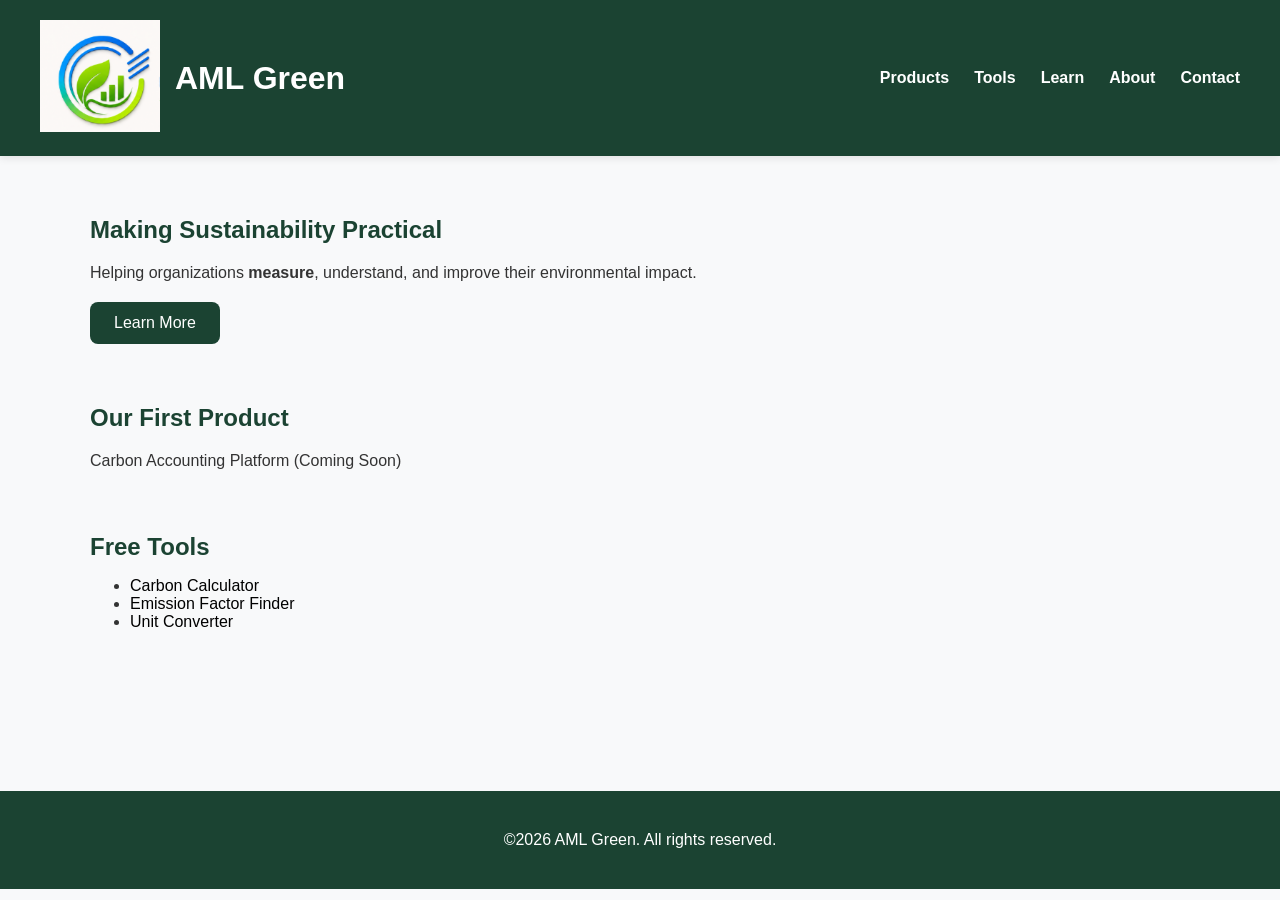
==== index.html @ e5ad4d72 "Update favicon links in index.html" ====
<!DOCTYPE html>
<html lang="en">
  
  <head>
    <meta charset="UTF-8">
    <meta name="viewport" content="width=device-width, initial-scale=1.0">
    <link rel="icon" type="image/x-icon" href="images/favicon.ico">
    <link rel="apple-touch-icon" sizes="180x180" href="images/apple-touch-icon.png">
<link rel="icon" type="image/png" sizes="32x32" href="images/favicon-32x32.png">
<link rel="icon" type="image/png" sizes="16x16" href="imaages/favicon-16x16.png">
<link rel="manifest" href="images/site.webmanifest">
    <title>AML Green</title>
    <link rel="stylesheet" href="style.css">
  </head>
  <body>
    <header>
      
      <!---WEBSITE LOGO STARTS HERE-->
      <div class="logo-container">
      <a href="index.html">
      <img src="images/logo.png" alt="AML logo">
      </a>
      <h1>AML Green</h1>
      </div>
      <!--navigation-->
    <nav aria-label="Main navigation">
      <ul>
        <li><a href="pages/products.html">Products</a></li>
        <li><a href="pages/tools.html">Tools</a></li>
        <li><a href="pages/learn.html">Learn</a></li>
        <li><a href="pages/about.html">About</a></li>
        <li><a href="pages/contact.html">Contact</a></li>
      </ul>
    </nav>
    </header>
    <main><!--main page content-->
    <section>
      <h2>Making Sustainability Practical</h2>
      <p>Helping organizations <strong>measure</strong>, understand, and improve their environmental impact.
      </p>
      <a href="pages/about.html" class="btn">Learn More</a>
    </section>
      <section>
        <h2>Our First Product</h2>
        <p>Carbon Accounting Platform (Coming Soon)</p>
      </section>
      <section>
        <h2>Free Tools</h2>
        <ul>
          <li><a href="pages/tools/carbon-calculator.html">Carbon Calculator</a></li>
          <li><a href="pages/tools/emissions-factors.html">Emission Factor Finder</a></li>
          <li><a href="pages/tools/unit-converter.html">Unit Converter</a></li>
        </ul>
      </section>
    </main>
    <footer><p>&copy;2026 AML Green. All rights reserved.</p></footer>
    <script src="script.js"></script>
  </body>
</html>
---- style.css ----
/* /* ===========================
   General Styles
=========================== */
/* body, main, section */
body {margin: 0;
     font-family: Arial, sans-serif;
      background-color: #F8F9FA;
      color: #333;
     }
main {max-width:1100px;
     margin: 0 auto; /* centers content*/
     padding:40px;
     }
section {margin-bottom: 60px;
     
}


/* ===========================
   Header
=========================== */
/* header */
header {background-color: #1B4332;
       color: white;
        display:flex;
        justify-content: space-between;
        align-items: center;
        box-shadow: 0 2px 8px rgba(0,0,0,0.1);
       padding: 20px 40px;
       } /* padding adds space inside the element - header*/ /*logo sits on the left.The navigation sits on the right. */


/* ===========================
   Navigation
=========================== */
/* nav */
nav ul {list-style: none;  /*this removes the bullets*/ 
       display: flex; /* this makes the nav element go horizontally insted of vetically*/
       gap: 25px;
        margin: 0;
        padding: 0;
       }
nav a {color: white;
       text-decoration: none;
       font-weight: bold;
}
nav a:hover {color: #95D5B2;
            }


/* ===========================
   Logo
=========================== */
/* logo */

.logo-container {display: flex;
                 align-items: center;
                 gap: 15px; /* make even spacing instead of aligning to the left side */
                }
.logo-container img { width: 120px;
                    height: auto;
                    }
.logo-container img:hover {opacity: 0.9;
  
}
.logo-container h1 {margin: 0;
                    font-size: 2rem;
                   }


/* ===========================
   Typography
=========================== */
/* h1, h2, p */
h1 {font-size: 2rem;
   }
h2 {color: #1B4332;
   margin-bottom: 15px;
   }
p {line-height: 1.6;   
}
a {color: black;
  text-decoration: none;
  } /* This text decoration property removes the underline in the link*/


/* ===========================
   Buttons
=========================== */
/* .btn */
.btn {display: inline-block;
      background-color: #1B4332;
      color: white;
      padding: 12px 24px;
      border-radius: 8px;
      transition: background-color 0.3s ease;
}
.btn:hover {background-color: #2D6A4F;
}


/* ===========================
   Footer
=========================== */
/* footer */
footer {background-color: #1B4332;
        color: white;
        text-align: center;
        padding: 20px;
        margin-top: 60px;
       }


/* ===========================
   Responsive Design
=========================== */
/* media query */
@media (max-width: 768px) {
     header {
          flex-direction: column;
          text-align: center;
     }
     nav ul {
          flex-direction: column;
          gap: 15px;
          margin-top: 20px;
     }
     main {
          padding: 20px;
     }
}
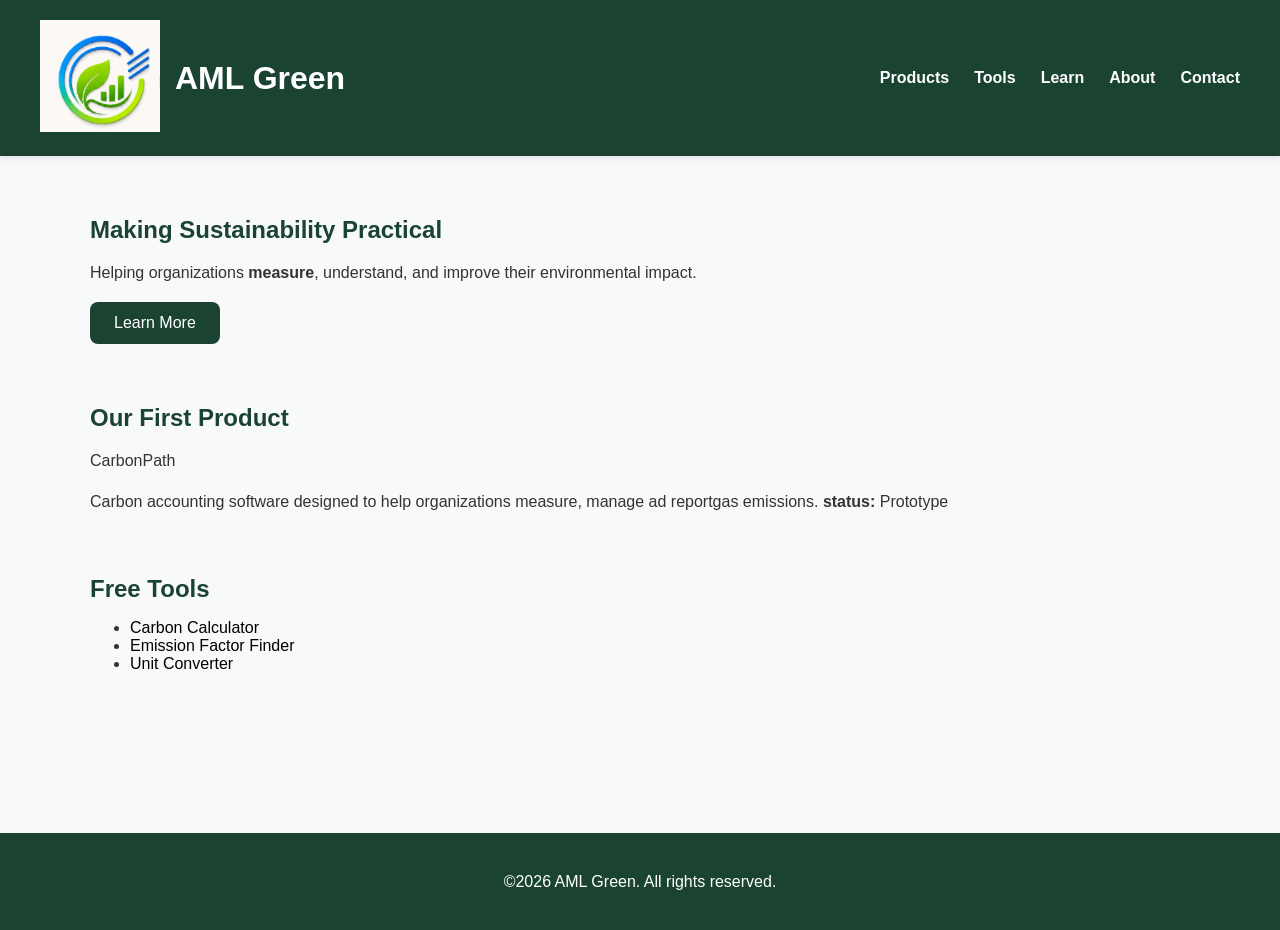
==== commit 25f445a0: "Revise product details for CarbonPath Updated product description and status in index.html" ====
--- a/index.html
+++ b/index.html
@@ -7,7 +7,7 @@
     <link rel="icon" type="image/x-icon" href="images/favicon.ico">
     <link rel="apple-touch-icon" sizes="180x180" href="images/apple-touch-icon.png">
 <link rel="icon" type="image/png" sizes="32x32" href="images/favicon-32x32.png">
-<link rel="icon" type="image/png" sizes="16x16" href="imaages/favicon-16x16.png">
+<link rel="icon" type="image/png" sizes="16x16" href="images/favicon-16x16.png">
 <link rel="manifest" href="images/site.webmanifest">
     <title>AML Green</title>
     <link rel="stylesheet" href="style.css">
@@ -42,7 +42,9 @@
     </section>
       <section>
         <h2>Our First Product</h2>
-        <p>Carbon Accounting Platform (Coming Soon)</p>
+        <p>CarbonPath</p>
+        <p>Carbon accounting software designed to help organizations measure, manage ad reportgas emissions.    
+         <strong>status:</strong> Prototype</p>
       </section>
       <section>
         <h2>Free Tools</h2>
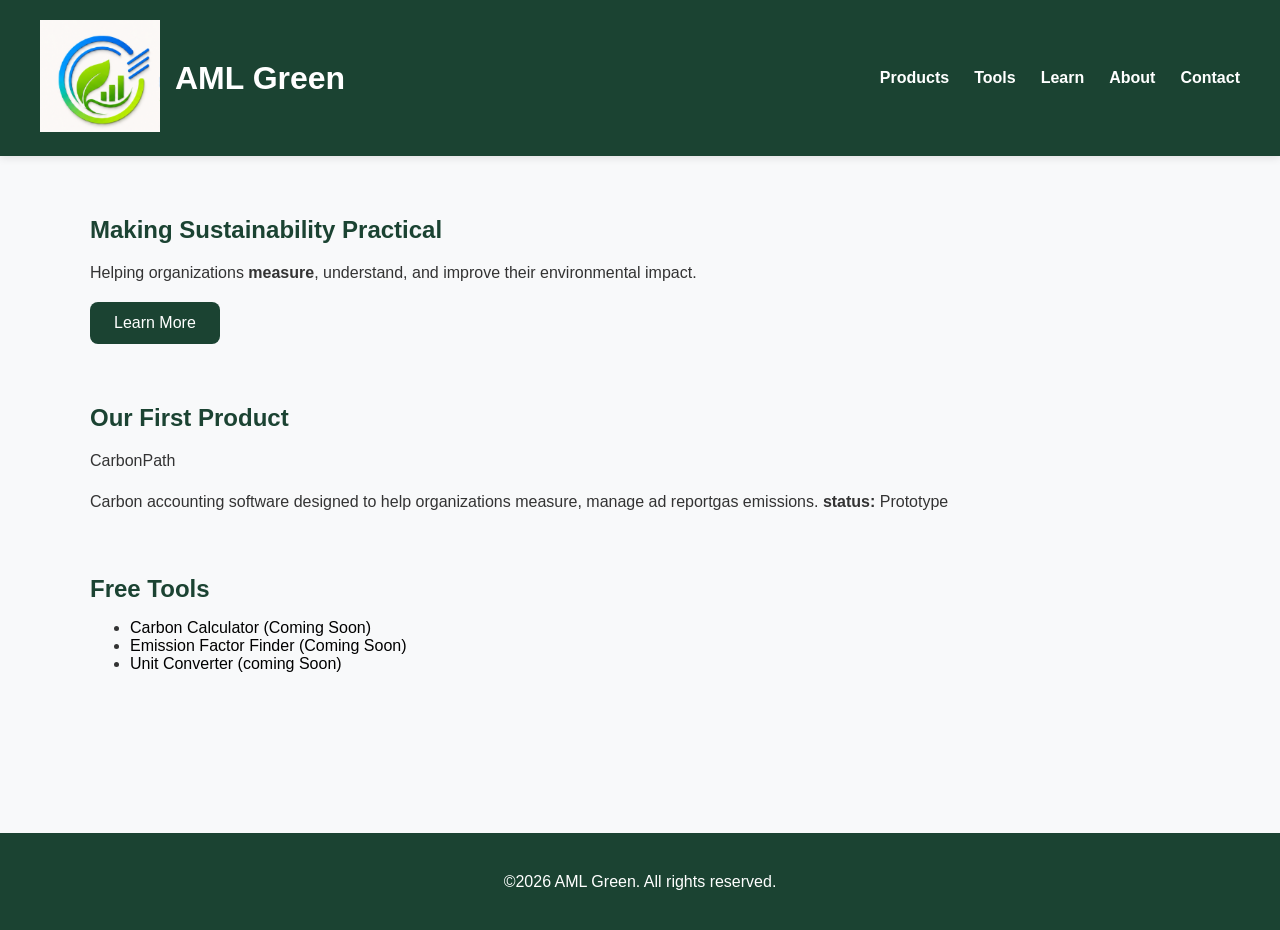
==== commit 9df90f82: "Update tool links to indicate 'Coming Soon'" ====
--- a/index.html
+++ b/index.html
@@ -49,9 +49,9 @@
       <section>
         <h2>Free Tools</h2>
         <ul>
-          <li><a href="pages/tools/carbon-calculator.html">Carbon Calculator</a></li>
-          <li><a href="pages/tools/emissions-factors.html">Emission Factor Finder</a></li>
-          <li><a href="pages/tools/unit-converter.html">Unit Converter</a></li>
+          <li><a href="pages/tools/carbon-calculator.html">Carbon Calculator (Coming Soon)</a></li>
+          <li><a href="pages/tools/emissions-factors.html">Emission Factor Finder (Coming Soon)</a></li>
+          <li><a href="pages/tools/unit-converter.html">Unit Converter (coming Soon)</a></li>
         </ul>
       </section>
     </main>
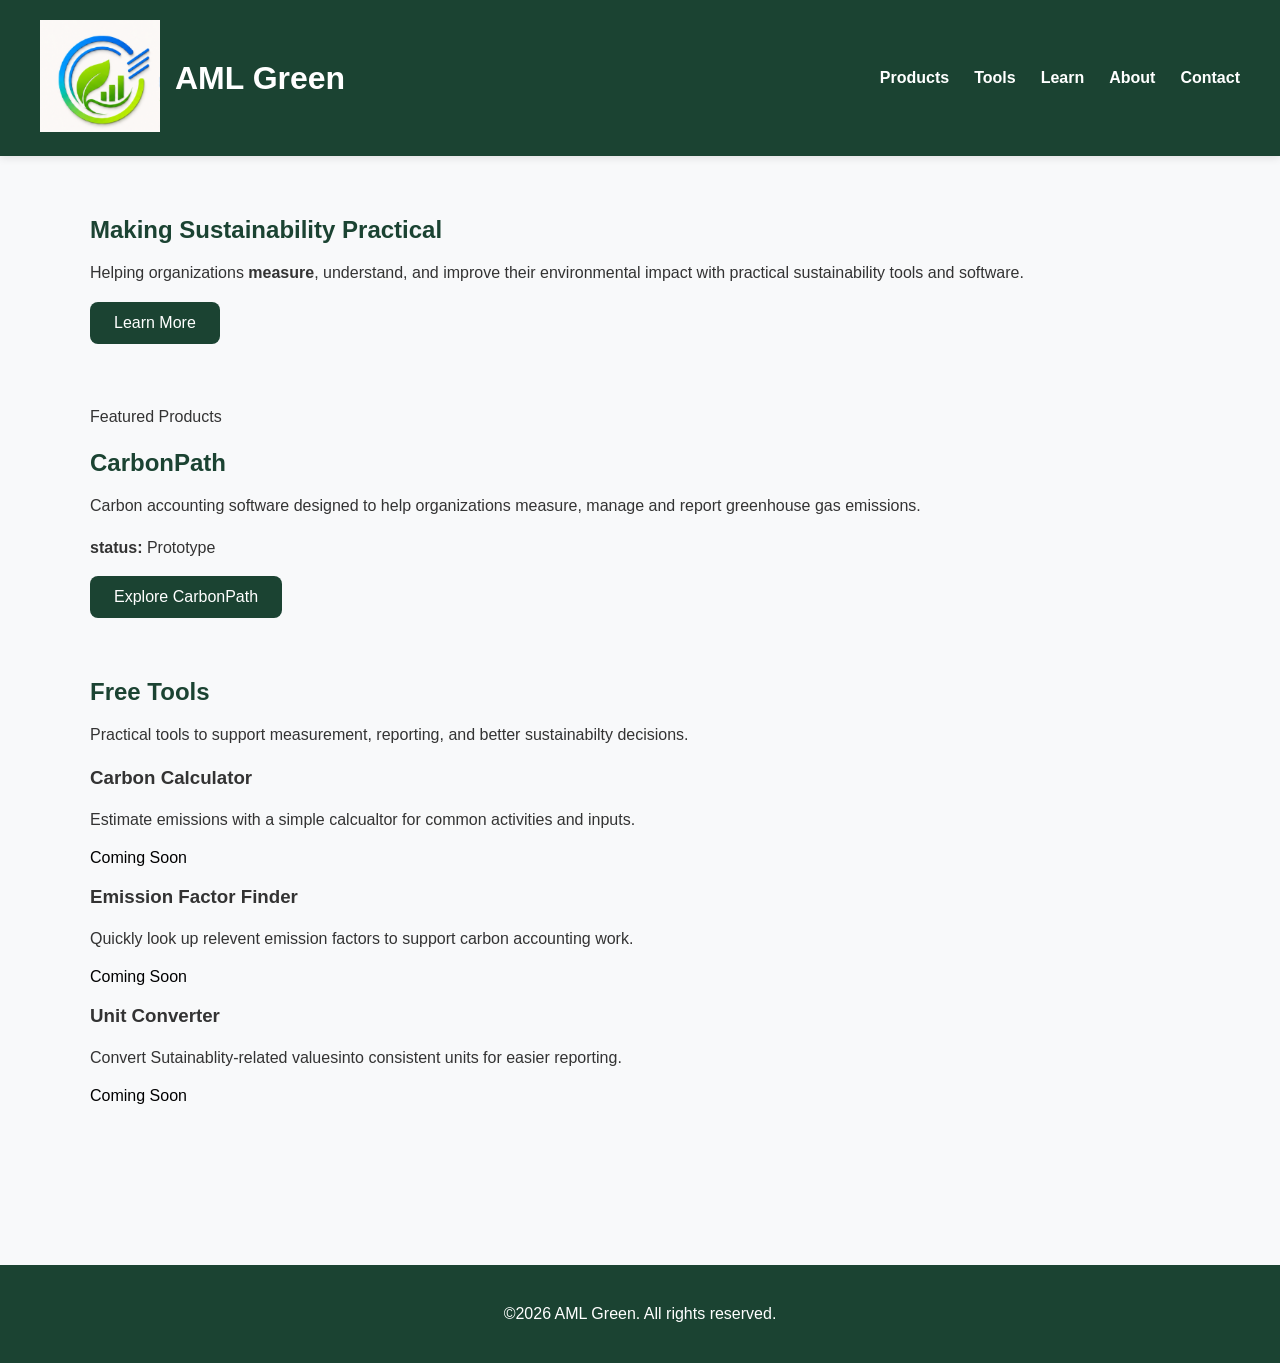
==== commit 4a524c90: "Revamp homepage layout and add new sections Updated the homepage structure with a hero section and a" ====
--- a/index.html
+++ b/index.html
@@ -33,26 +33,58 @@
       </ul>
     </nav>
     </header>
-    <main><!--main page content-->
-    <section>
-      <h2>Making Sustainability Practical</h2>
-      <p>Helping organizations <strong>measure</strong>, understand, and improve their environmental impact.
+    <main class="homepage"><!--main page content-->
+    <!--Hero Section-->
+      <section class="hero">
+        <div class="container hero-content">
+      <h2 class="hero-title" >Making Sustainability Practical</h2>
+      <p class="hero-text">Helping organizations <strong>measure</strong>, understand, and improve their environmental impact with practical sustainability tools and software.
       </p>
-      <a href="pages/about.html" class="btn">Learn More</a>
-    </section>
-      <section>
-        <h2>Our First Product</h2>
-        <p>CarbonPath</p>
-        <p>Carbon accounting software designed to help organizations measure, manage ad reportgas emissions.    
-         <strong>status:</strong> Prototype</p>
+      <a href="pages/about.html" class="btn hero-btn">Learn More</a>
+        </div>
       </section>
-      <section>
+
+      <!--Feature product preview-->
+      <section class="carbonpath-preview">
+        <div class="container">
+        <div class="feature-card">
+          <p class="section-label">Featured Products</p>
+        <h2 class="feature-title">CarbonPath</h2>
+        <p class="feature-text">Carbon accounting software designed to help organizations measure, manage and report greenhouse gas emissions.</p>    
+         <p class="product status"><strong>status:</strong> Prototype</p>
+        <a href="pages/products.html" class="btn feature-btn">Explore CarbonPath</a>
+        </div>
+        </div>
+        </section>
+
+      <!--Free tools preview-->
+      <section class="tools-preview">
+        <div class="container">
+          <div class="section-heading">
         <h2>Free Tools</h2>
-        <ul>
-          <li><a href="pages/tools/carbon-calculator.html">Carbon Calculator (Coming Soon)</a></li>
-          <li><a href="pages/tools/emissions-factors.html">Emission Factor Finder (Coming Soon)</a></li>
-          <li><a href="pages/tools/unit-converter.html">Unit Converter (coming Soon)</a></li>
-        </ul>
+            <p>Practical tools to support measurement, reporting, and better sustainabilty decisions.</p>
+          </div>
+
+          <div class="tool-cards">
+            <article class="tool-card">
+              <h3>Carbon Calculator</h3>
+              <p>Estimate emissions with a simple calcualtor for common activities and inputs.</p>
+              <a href="pages/tools/carbon-calculator.html" class="tool-link">Coming Soon</a>
+            </article>
+
+            <article class="tool-card">
+              <h3>Emission Factor Finder</h3>
+              <p>Quickly look up relevent emission factors to support carbon accounting work.</p>
+              <a href="pages/tools/emissions-factors.html" class="tool-link">Coming Soon</a>
+            </article>
+
+            <article class="tool-card">
+              <h3>Unit Converter</h3>
+              <p>Convert Sutainablity-related valuesinto consistent units for easier reporting.</p>
+              <a href="pages/tools/unit-converter.html" class="tool-link">Coming Soon</a>
+            </article>
+          </div>
+        </div>
       </section>
     </main>
     <footer><p>&copy;2026 AML Green. All rights reserved.</p></footer>
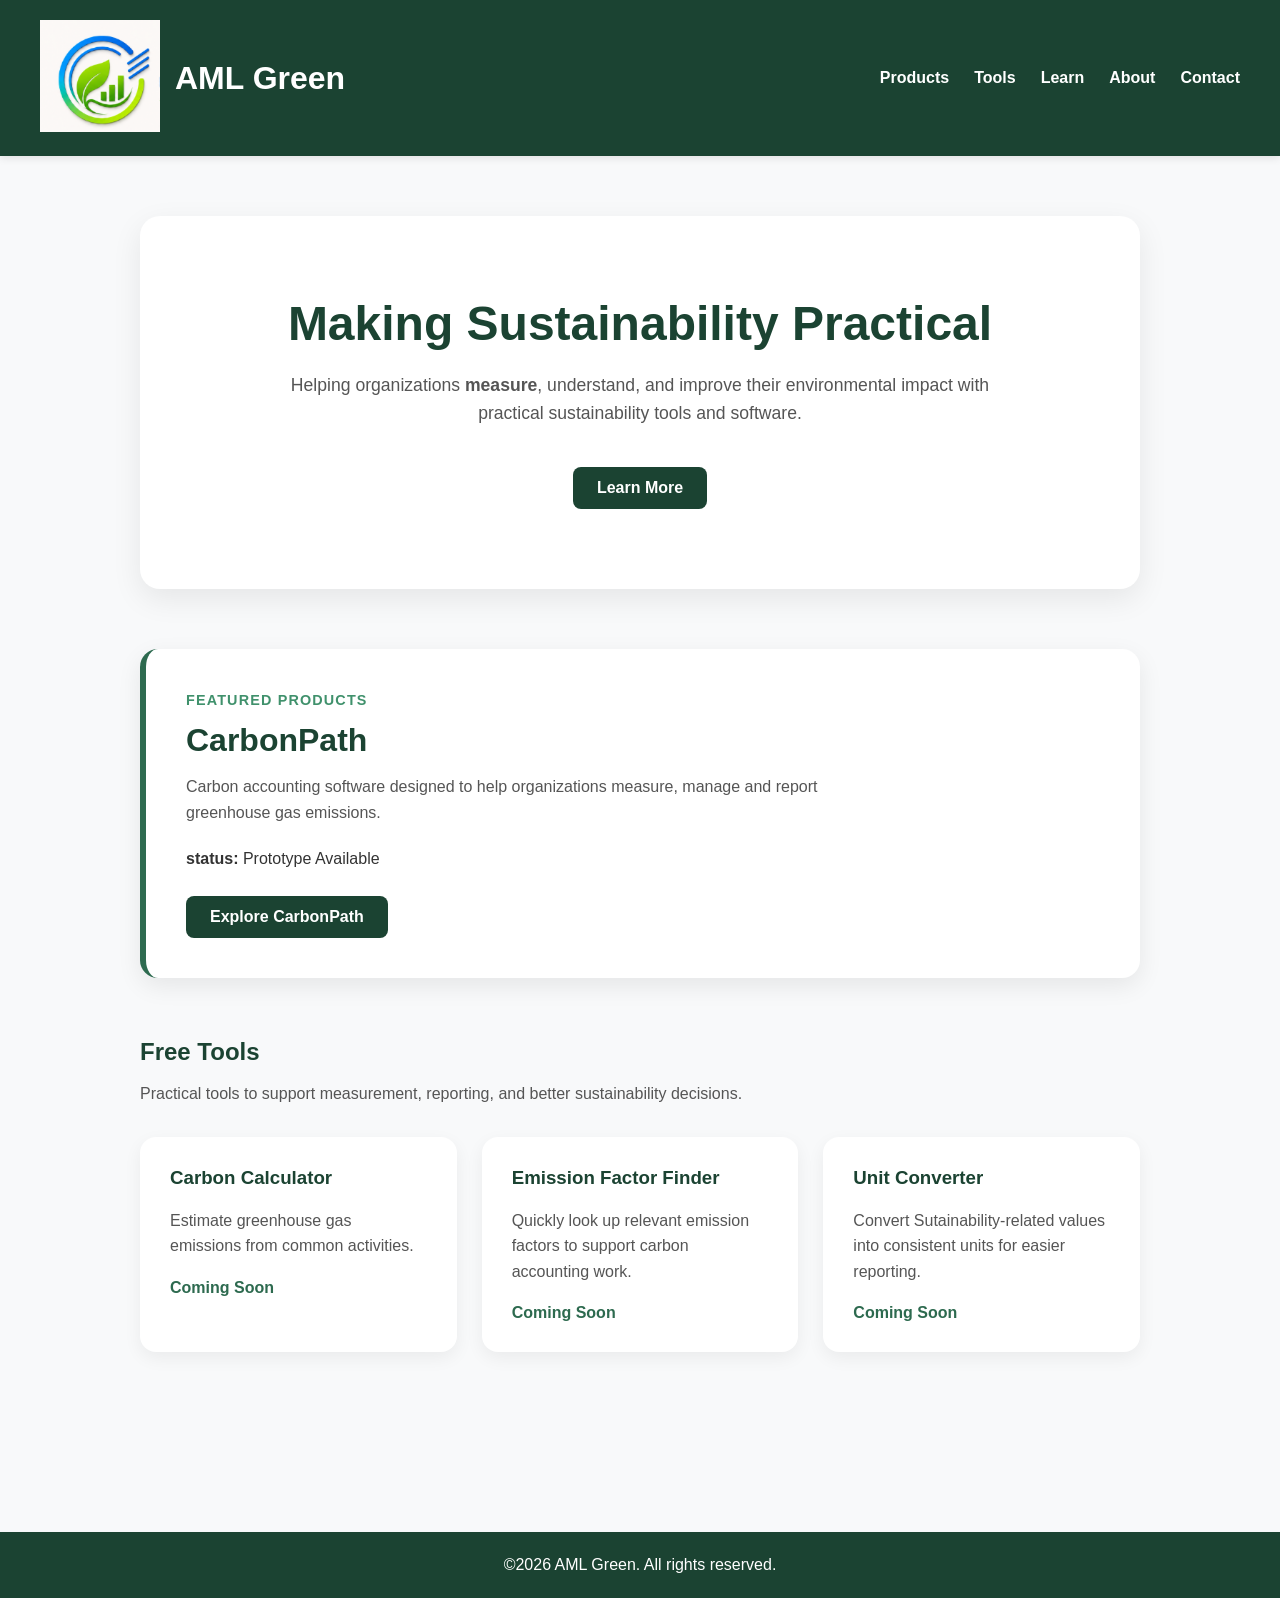
==== commit f7cfa455: "Fix typos and enhance clarity in index.html Corrected typos and improved text clarity in product des" ====
--- a/index.html
+++ b/index.html
@@ -51,7 +51,7 @@
           <p class="section-label">Featured Products</p>
         <h2 class="feature-title">CarbonPath</h2>
         <p class="feature-text">Carbon accounting software designed to help organizations measure, manage and report greenhouse gas emissions.</p>    
-         <p class="product status"><strong>status:</strong> Prototype</p>
+         <p class="product-status"><strong>status:</strong> Prototype Available </p>
         <a href="pages/products.html" class="btn feature-btn">Explore CarbonPath</a>
         </div>
         </div>
@@ -62,25 +62,25 @@
         <div class="container">
           <div class="section-heading">
         <h2>Free Tools</h2>
-            <p>Practical tools to support measurement, reporting, and better sustainabilty decisions.</p>
+            <p>Practical tools to support measurement, reporting, and better sustainability decisions.</p>
           </div>
 
           <div class="tool-cards">
             <article class="tool-card">
               <h3>Carbon Calculator</h3>
-              <p>Estimate emissions with a simple calcualtor for common activities and inputs.</p>
+              <p>Estimate greenhouse gas emissions  from common activities.</p>
               <a href="pages/tools/carbon-calculator.html" class="tool-link">Coming Soon</a>
             </article>
 
             <article class="tool-card">
               <h3>Emission Factor Finder</h3>
-              <p>Quickly look up relevent emission factors to support carbon accounting work.</p>
+              <p>Quickly look up relevant emission factors to support carbon accounting work.</p>
               <a href="pages/tools/emissions-factors.html" class="tool-link">Coming Soon</a>
             </article>
 
             <article class="tool-card">
               <h3>Unit Converter</h3>
-              <p>Convert Sutainablity-related valuesinto consistent units for easier reporting.</p>
+              <p>Convert Sutainability-related values into consistent units for easier reporting.</p>
               <a href="pages/tools/unit-converter.html" class="tool-link">Coming Soon</a>
             </article>
           </div>
--- a/style.css
+++ b/style.css
@@ -2,31 +2,42 @@
    General Styles
 =========================== */
 /* body, main, section */
-body {margin: 0;
+* {
+   box-sizing: border-box;
+  }
+body {
+   margin: 0;
      font-family: Arial, sans-serif;
       background-color: #F8F9FA;
       color: #333;
      }
-main {max-width:1100px;
+main {
+   max-width: 1100px;
      margin: 0 auto; /* centers content*/
-     padding:40px;
-     }
-section {margin-bottom: 60px;
-     
-}
-
-
+     padding: 40px 20px 60px;
+     }
+section {
+   margin-bottom: 60px;     
+}
+.container { 
+            width: 100%; 
+            max-width: 1000px;
+            margin: 0 auto;
+           }
 /* ===========================
    Header
 =========================== */
 /* header */
-header {background-color: #1B4332;
-       color: white;
+header {
+        background-color: #1B4332;
+        color: white;
         display:flex;
         justify-content: space-between;
         align-items: center;
         box-shadow: 0 2px 8px rgba(0,0,0,0.1);
-       padding: 20px 40px;
+        padding: 20px 40px;
+        flex-wrap: wrap;
+        gap: 20px;
        } /* padding adds space inside the element - header*/ /*logo sits on the left.The navigation sits on the right. */
 
 
@@ -34,37 +45,44 @@
    Navigation
 =========================== */
 /* nav */
-nav ul {list-style: none;  /*this removes the bullets*/ 
-       display: flex; /* this makes the nav element go horizontally insted of vetically*/
-       gap: 25px;
+nav ul { 
+        list-style: none;  /*this removes the bullets*/ 
+        display: flex; /* this makes the nav element go horizontally insted of vetically*/
+        gap: 25px;
         margin: 0;
         padding: 0;
+        flex-wrap: wrap;
        }
-nav a {color: white;
+nav a { 
+       color: white;
        text-decoration: none;
        font-weight: bold;
 }
-nav a:hover {color: #95D5B2;
+nav a:hover {
+       color: #95D5B2;
             }
 
-
 /* ===========================
    Logo
 =========================== */
 /* logo */
 
-.logo-container {display: flex;
+.logo-container {
+                 display: flex;
                  align-items: center;
                  gap: 15px; /* make even spacing instead of aligning to the left side */
                 }
-.logo-container img { width: 120px;
-                    height: auto;
+.logo-container img {
+                 width: 120px;
+                 height: auto;
                     }
-.logo-container img:hover {opacity: 0.9;
+.logo-container img:hover {
+                 opacity: 0.9;
   
 }
-.logo-container h1 {margin: 0;
-                    font-size: 2rem;
+.logo-container h1 {
+                  margin: 0;
+                  font-size: 2rem;
                    }
 
 
@@ -72,14 +90,24 @@
    Typography
 =========================== */
 /* h1, h2, p */
-h1 {font-size: 2rem;
-   }
-h2 {color: #1B4332;
+h1 {
+   font-size: 2rem;
+   }
+h2 {
+   color: #1B4332;
+   margin-top: 0;
    margin-bottom: 15px;
    }
-p {line-height: 1.6;   
-}
-a {color: black;
+h3 {
+   margin-top: 0;
+   color: #1B4332;
+}
+p {
+   line-height: 1.6; 
+   margin-top: 0;
+}
+a {
+   color: black;
   text-decoration: none;
   } /* This text decoration property removes the underline in the link*/
 
@@ -88,16 +116,114 @@
    Buttons
 =========================== */
 /* .btn */
-.btn {display: inline-block;
+.btn {
+      display: inline-block;
       background-color: #1B4332;
       color: white;
       padding: 12px 24px;
       border-radius: 8px;
-      transition: background-color 0.3s ease;
-}
-.btn:hover {background-color: #2D6A4F;
-}
-
+      font-weight: bold;
+      text-decoration: none;
+      transition: background-color 0.3s ease, transform 0.2s ease;
+}
+.btn:hover {
+   background-color: #2D6A4F;
+   transform: translateY(-2px);         
+}
+
+/* ===========================
+   Homepage hero
+=========================== */
+.hero {
+   margin-top: 20px;
+}
+.hero-content {
+   background-color: white;
+   border-radius: 20px;
+   padding: 80px 40px;
+   text-align: center;
+   box-shadow: 0 10px 30px rgba(0, 0, 0, 0.08);
+}
+.hero-title {
+   font-size: 3rem;
+   margin-bottom: 20px;
+   color: #1B4332;
+}
+.hero-text {
+   max-width: 700px;
+   margin: 0 auto 30px;
+   font-size: 1.1rem;
+   color: #555;
+}
+.hero-btn {
+   margin-top: 10px;
+}
+
+/* ===========================
+   CarbonPath preview
+=========================== */
+.carbonpath-preview .feature-card {
+   background-color: white;
+   border-radius: 18px;
+   padding: 40px;
+   box-shadow: 0 8px 24px rgba(0, 0, 0, 0.08);
+   border-left: 6px solid #2D6A4F;
+}
+.section-label {
+   font-size: 0.9rem;
+   font-weight: bold;
+   text-transform: uppercase;
+   letter-spacing: 0.08em;
+   color: #40916C;
+   margin-bottom: 10px;
+}
+.feature-title {
+   font-size: 2rem;
+   margin-bottom: 15px;
+}
+.feature-text {
+   max-width: 700px;
+   margin-bottom: 20px;
+   color: #555;
+}
+.product-status {
+   margin-bottom: 25px;
+   font-size: 1rem;
+}
+
+/* ===========================
+   Tools preview
+=========================== */
+.section-heading {
+   margin-bottom: 30px;
+}
+.section-heading p {
+max-width: 700px;
+   color: #555;
+}
+.tool-cards {
+   display: flex;
+   gap: 25px;
+   flex-wrap: wrap;
+}
+.tool-card {
+   background-color: white;
+   border-radius: 16px;
+   padding: 30px;
+   box-shadow: 0 6px 18px rgba(0, 0, 0, 0.06);
+   flex: 1 1 280px
+}
+.tool-card p {
+   color: #555;
+   margin-bottom: 20px;
+}
+.tool-link {
+font-weight: bold;
+   color: #2D6A4F;
+}
+.tool-link:hover {
+   color: #1B4332;
+}
 
 /* ===========================
    Footer
@@ -109,6 +235,9 @@
         padding: 20px;
         margin-top: 60px;
        }
+footer p {
+   margin: 0;
+}
 
 
 /* ===========================
@@ -126,14 +255,32 @@
           margin-top: 20px;
      }
      main {
-          padding: 20px;
-     }
-}
-
-
-
-
-
-
-
-
+          padding: 30px 16px 50px;
+     }
+   .hero-content {
+      padding: 50px 24px;
+   }
+   .hero-title {
+      font-size: 2.2rem;
+   }
+   .feature-card {
+      padding: 28px;
+   }
+   .tool-cards{
+      flex-direction: column;
+   }
+   nav ul {
+      gap: 15px;
+   }
+   .logo-container {
+      font-size: 1.6rem;
+   }
+}
+
+
+
+
+
+
+
+
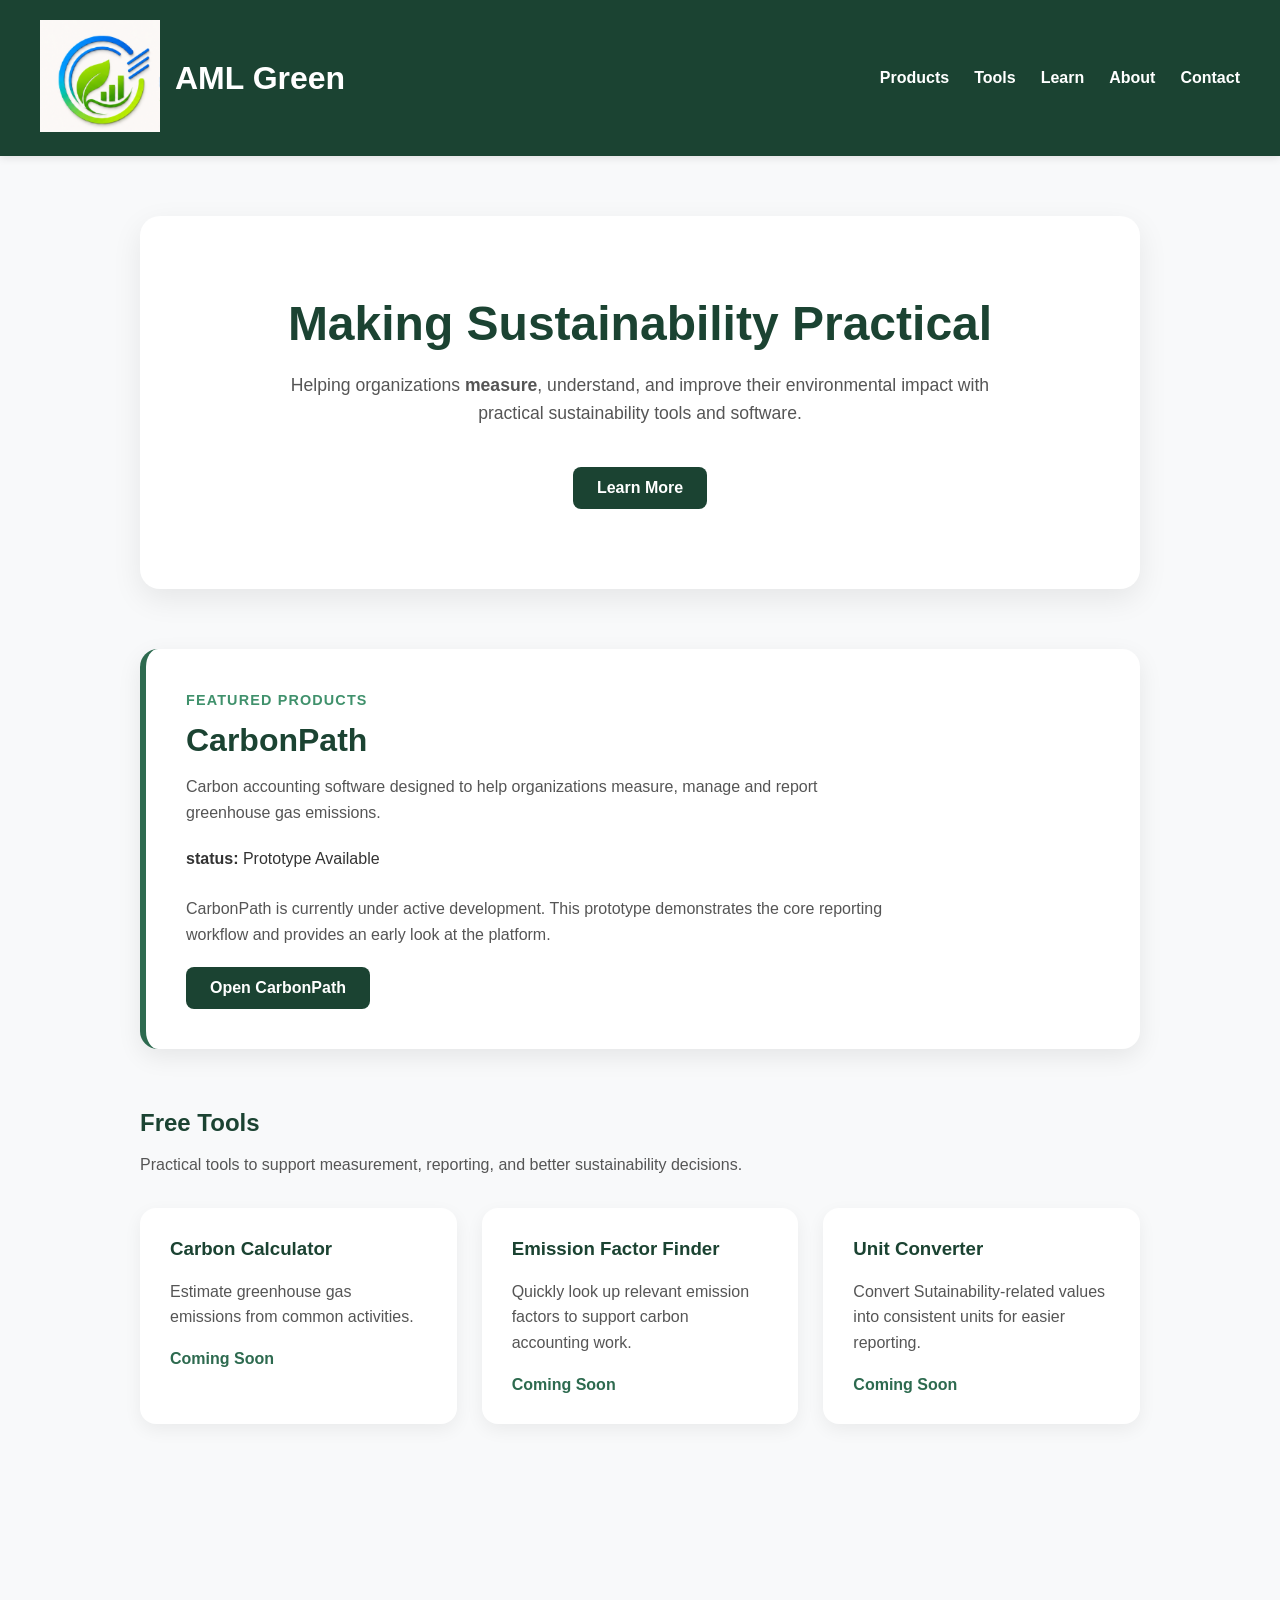
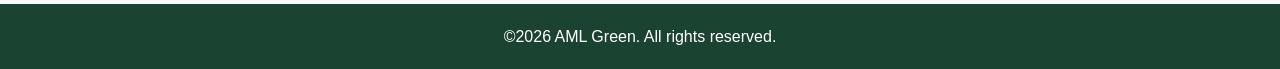
==== commit 3fbe96f9: "Refine hero title and product status details Updated hero section title and product status descripti" ====
--- a/index.html
+++ b/index.html
@@ -37,7 +37,7 @@
     <!--Hero Section-->
       <section class="hero">
         <div class="container hero-content">
-      <h2 class="hero-title" >Making Sustainability Practical</h2>
+      <h2 class="hero-title">Making Sustainability Practical</h2>
       <p class="hero-text">Helping organizations <strong>measure</strong>, understand, and improve their environmental impact with practical sustainability tools and software.
       </p>
       <a href="pages/about.html" class="btn hero-btn">Learn More</a>
@@ -51,8 +51,9 @@
           <p class="section-label">Featured Products</p>
         <h2 class="feature-title">CarbonPath</h2>
         <p class="feature-text">Carbon accounting software designed to help organizations measure, manage and report greenhouse gas emissions.</p>    
-         <p class="product-status"><strong>status:</strong> Prototype Available </p>
-        <a href="pages/products.html" class="btn feature-btn">Explore CarbonPath</a>
+         <p class="product-status"><strong>status:</strong> Prototype Available</p>
+          <p class="feature-text">CarbonPath is currently under active development. This prototype demonstrates the core reporting workflow and provides an early look at the platform.</p>
+        <a href="https://carbon-path.base44.app" class="btn feature-btn" target="_blank" rel="noopener noreferrer">Open CarbonPath</a>
         </div>
         </div>
         </section>
